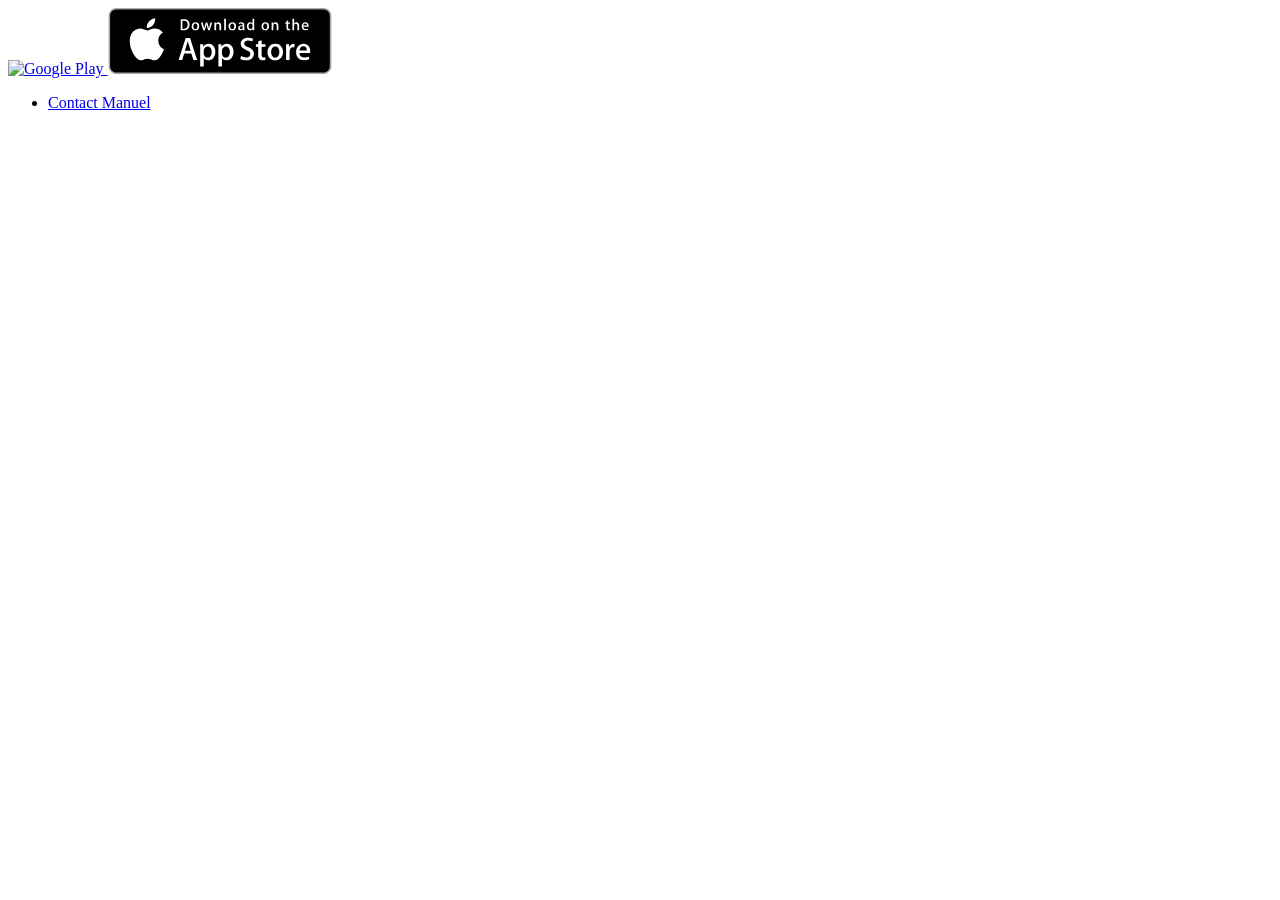
==== index.html @ 7a0b0dbd "feat(web): point the site to the App Store after the iOS launch Replace the iOS waitlist with App St" ====
<!DOCTYPE html>
<html lang="en">

<head>
    <meta charset='utf-8'>
    <meta name='viewport' content='width=device-width'>
    <title>sudoku42: the only real time multiplayer sudoku</title>
    <meta name="description" content="Join me in this multiplayer sudoku game!">

    <meta property="og:title" content="sudoku42 · Challenge your friends 🧩" />
    <meta property="og:url" content="https://sudoku42.com/" />
    <meta property="og:locale" content="en_US" />
    <meta property="og:description" content="Solve the daily puzzle or join a multiplayer game with unlimited players. Compare your times with friends and the world. Join us?">
    <meta property="og:image" content="https://sudoku42.com/img/og-card.png">
    <meta property="og:image:width" content="1200">
    <meta property="og:image:height" content="630">
    <meta name="twitter:card" content="summary_large_image">

    <link href="index.css?v=3" rel="stylesheet" type="text/css" />
    <script src="translate.js?v=23" defer></script>
    <script>
        var params = new URLSearchParams(window.location.search)
        if (params.has('id')) {
            window.document.title = params.get('id') + ' - sudoku42'
        }
        // The intent link only works on Android, so the open button stays Android-only. iOS users get the App Store badge.
        var isAndroid = /Android/.test(navigator.userAgent)
        window.addEventListener('DOMContentLoaded', function () {
            if (isAndroid && (params.has('id') || params.has('daily') || params.has('group'))) {
                var open = document.getElementById('open-in-app')
                // An intent link opens the app directly (even when the tap comes from this same host) and falls back to Play.
                var playStore = 'https://play.google.com/store/apps/details?id=com.mriezebosch.sudoku'
                open.href = 'intent://sudoku42.com' + window.location.pathname + window.location.search +
                    '#Intent;scheme=https;package=com.mriezebosch.sudoku;S.browser_fallback_url=' + encodeURIComponent(playStore) + ';end'
                open.hidden = false
            }
        })
    </script>
</head>

<body>
    <div class="center">
        <div>
            <a href="https://play.google.com/store/apps/details?id=com.mriezebosch.sudoku">
                <img class="store-badge" src="img/playstore.svg" width="224" height="66" alt="Google Play" />
            </a>
            <a href="https://apps.apple.com/app/id1529294991">
                <img class="store-badge" src="img/appstore.svg?v=3" width="224" height="66" alt="Download on the App Store" />
            </a>
        </div>
        <p>
            <a id="open-in-app" class="open-in-app" hidden>Open in the sudoku42 app</a>
        </p>
        <ul class="contact">
            <li><a href="mailto:mriezebosch@gmail.com?subject=sudoku42" data-i18n="contact">Contact Manuel</a></li>
        </ul>
    </div>
</body>
</html>
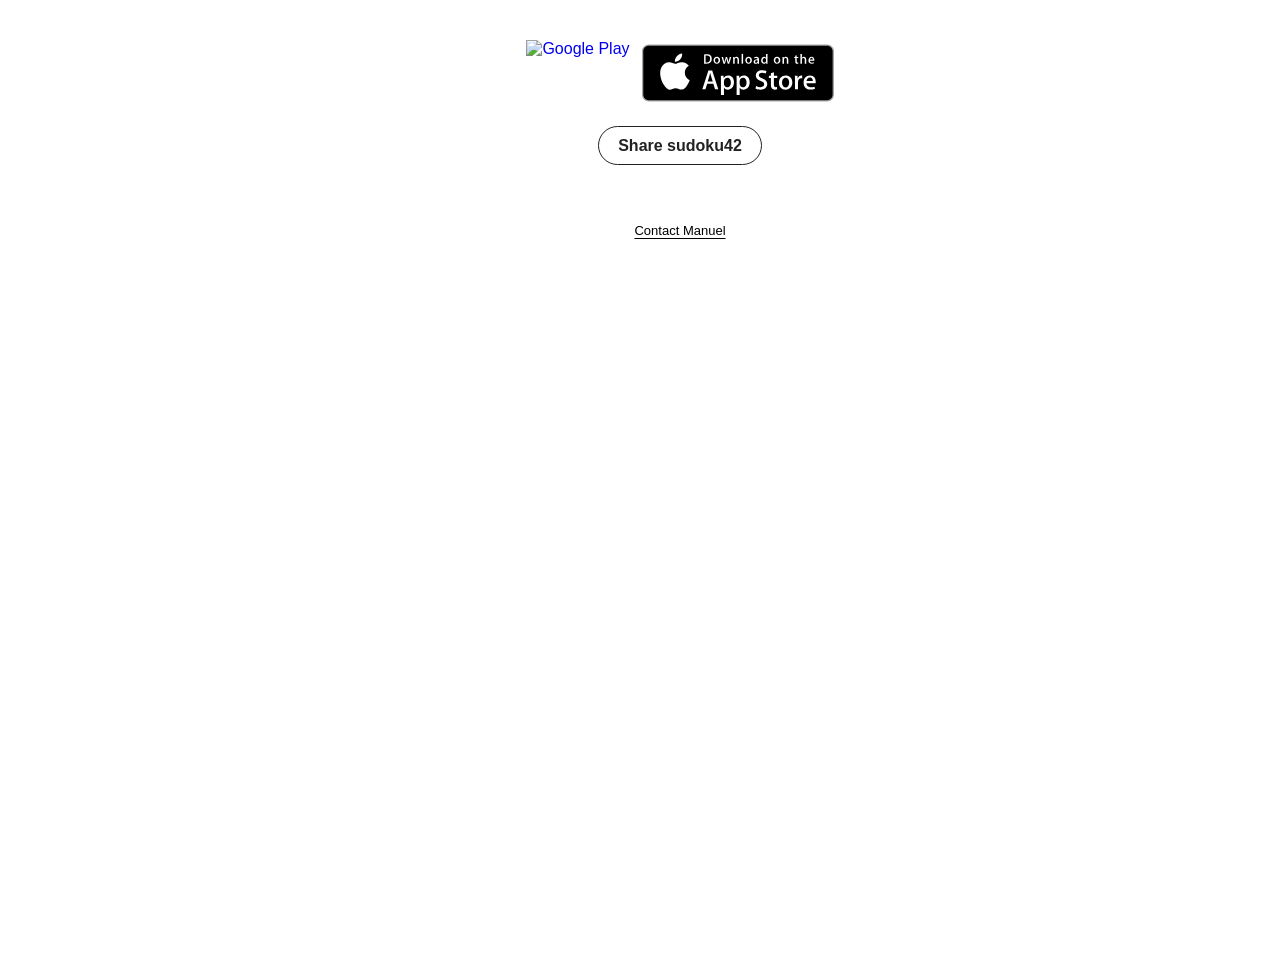
==== commit 30321834: "feat(web): add share button to the landing page Shares via the native share sheet when available, ot" ====
--- a/index.html
+++ b/index.html
@@ -16,7 +16,7 @@
     <meta property="og:image:height" content="630">
     <meta name="twitter:card" content="summary_large_image">
 
-    <link href="index.css?v=3" rel="stylesheet" type="text/css" />
+    <link href="index.css?v=4" rel="stylesheet" type="text/css" />
     <script src="translate.js?v=23" defer></script>
     <script>
         var params = new URLSearchParams(window.location.search)
@@ -51,9 +51,45 @@
         <p>
             <a id="open-in-app" class="open-in-app" hidden>Open in the sudoku42 app</a>
         </p>
+        <p>
+            <button id="share-button" class="share-button" type="button" data-i18n="shareSmall" data-i18n-attr="aria-label:shareAria">Share sudoku42</button>
+        </p>
+        <p class="share-status" role="status" aria-live="polite"></p>
         <ul class="contact">
             <li><a href="mailto:mriezebosch@gmail.com?subject=sudoku42" data-i18n="contact">Contact Manuel</a></li>
         </ul>
     </div>
+    <script>
+        // Native share sheet where available; otherwise copy the link to the clipboard.
+        (function () {
+            var t = window.sudoku42T || function (key) { return key }
+            var url = 'https://sudoku42.com/'
+            var button = document.getElementById('share-button')
+            var status = document.querySelector('.share-status')
+
+            function copyLink() {
+                if (!navigator.clipboard) {
+                    status.textContent = url
+                    return
+                }
+                navigator.clipboard.writeText(url).then(function () {
+                    status.textContent = t('copied')
+                }, function () {
+                    status.textContent = url
+                })
+            }
+
+            button.addEventListener('click', function () {
+                status.textContent = ''
+                if (navigator.share) {
+                    navigator.share({ title: 'sudoku42', text: t('shareText'), url: url }).catch(function (error) {
+                        if (error.name !== 'AbortError') copyLink()
+                    })
+                    return
+                }
+                copyLink()
+            })
+        })()
+    </script>
 </body>
 </html>
--- a/index.css
+++ b/index.css
@@ -0,0 +1,113 @@
+html, body {
+    width: 100%;
+    height: 100%;
+    font-family: 'Helvetica Neue', Helvetica, Arial, sans-serif; 
+    padding:1em;
+}
+
+body {
+    position: relative;
+    overflow-x: hidden;
+}
+
+/* Subtle decorative phone mockup, centred behind the store badges */
+body::before {
+    content: "";
+    position: fixed;
+    left: 65%;
+    top: -8%;
+    transform: translateX(-35%);
+    width: min(70vw, 34rem);
+    aspect-ratio: 675 / 1200;
+    background: url("img/mockup-bg.png") no-repeat center / contain;
+    opacity: 0.12;
+    pointer-events: none;
+    z-index: -1;
+}
+
+.center {
+    position: relative;
+    width: min(100%, 32rem);
+    margin: 0 auto;
+    text-align: center;
+}
+
+.center > div:first-child {
+    display: flex;
+    flex-wrap: wrap;
+    justify-content: center;
+    gap: 0.75rem;
+}
+
+a {
+    text-decoration: none;
+}
+
+.open-in-app {
+    display: inline-block;
+    padding: 0.6em 1.2em;
+    border-radius: 999px;
+    background: #222;
+    color: #fff;
+    font-weight: bold;
+}
+
+.open-in-app[hidden] {
+    display: none;
+}
+
+.share-button {
+    font: inherit;
+    font-weight: bold;
+    padding: 0.6em 1.2em;
+    border: 1px solid #222;
+    border-radius: 999px;
+    background: #fff;
+    color: #222;
+    cursor: pointer;
+}
+
+.share-status {
+    min-height: 1.2em;
+    font-size: 13px;
+    color: #666;
+}
+
+.store-badge {
+    width: 12rem !important;
+    max-width: 100%;
+}
+
+ul.contact {
+    padding-inline: 0;
+    margin: 1em;
+}
+
+.contact li {
+    list-style-type: none;    
+    display: inline-block;
+    margin: 0.5em 0;
+}
+
+.contact a {
+    color: inherit;
+    font-size: 13px;
+    text-decoration: underline;
+    text-underline-offset: 3px;
+}
+
+@media (max-width: 30rem) {
+    html, body {
+        padding: 0.5em;
+    }
+
+    body::before {
+        width: 90vw;
+        opacity: 0.08;
+    }
+
+    .store-badge {
+        width: min(14rem, 100%) !important;
+        margin: 0.2rem 0;
+    }
+}
